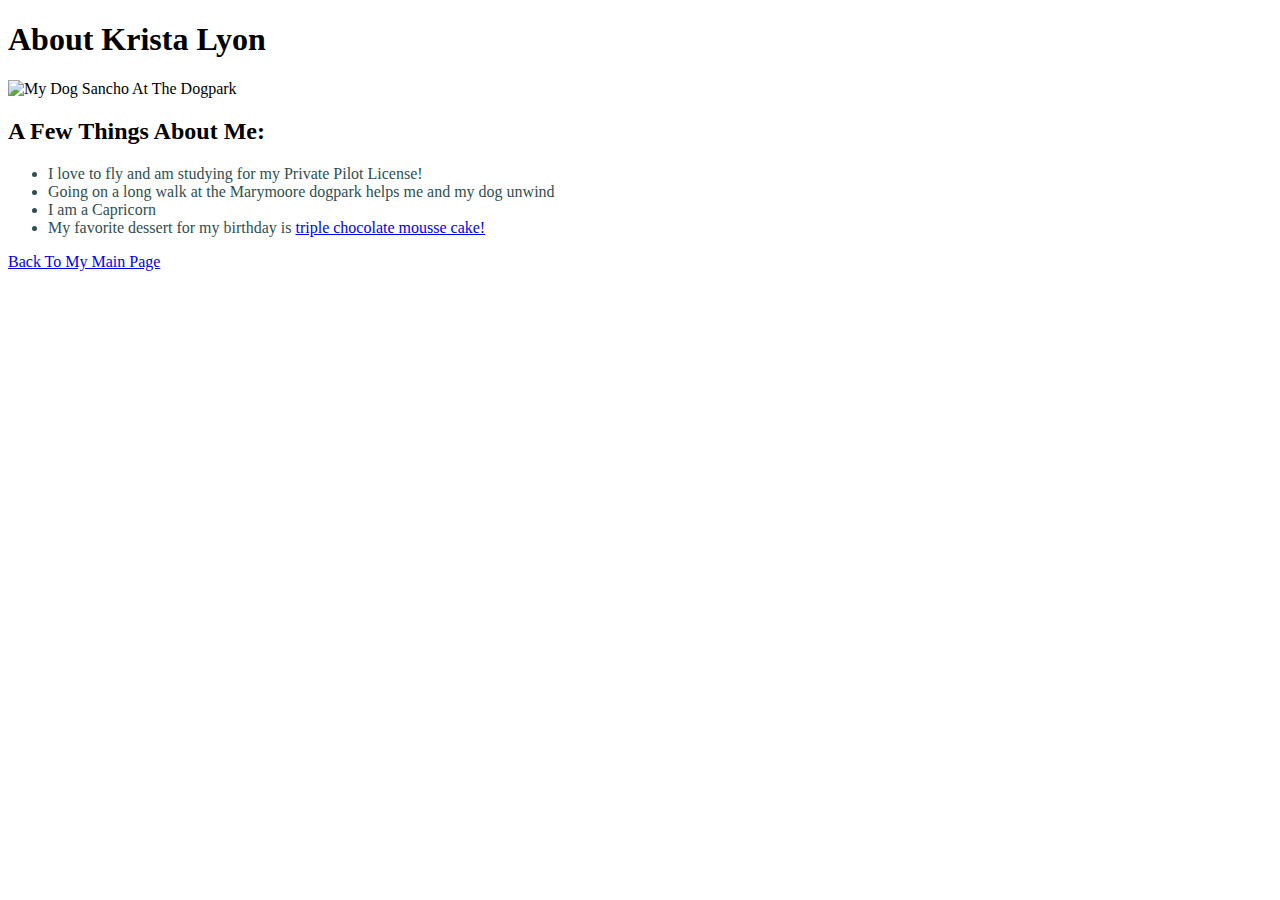
==== about-me.html @ be4a8047 "Add files via upload" ====
<!DOCTYPE html>
<html>
  <head>
    <meta charset="utf-8">
    <link href="styles/style.css" rel="stylesheet">
    <title>Krista Lyon</title>
  </head>
  <body>
      <h1> About Krista Lyon </h1>
      <img src="images/sancho-dog.png" alt="My Dog Sancho At The Dogpark">
     <h2>A Few Things About Me:</h2>
     <ul>
       <li>I love to fly and am studying for my Private Pilot License!</li>
       <li>Going on a long walk at the Marymoore dogpark helps me and my dog unwind</li>
       <li>I am a Capricorn</li>
       <li>My favorite dessert for my birthday is <a href= https://www.bakedbyanintrovert.com/triple-chocolate-mousse-cake>triple chocolate mousse cake!</a> </li>
     </ul>
    
    
      <p><a href= index.html>Back To My Main Page</a> </p>
  </body>
</html>
---- styles/style.css ----
ul {
            color: darkslategray;
        }
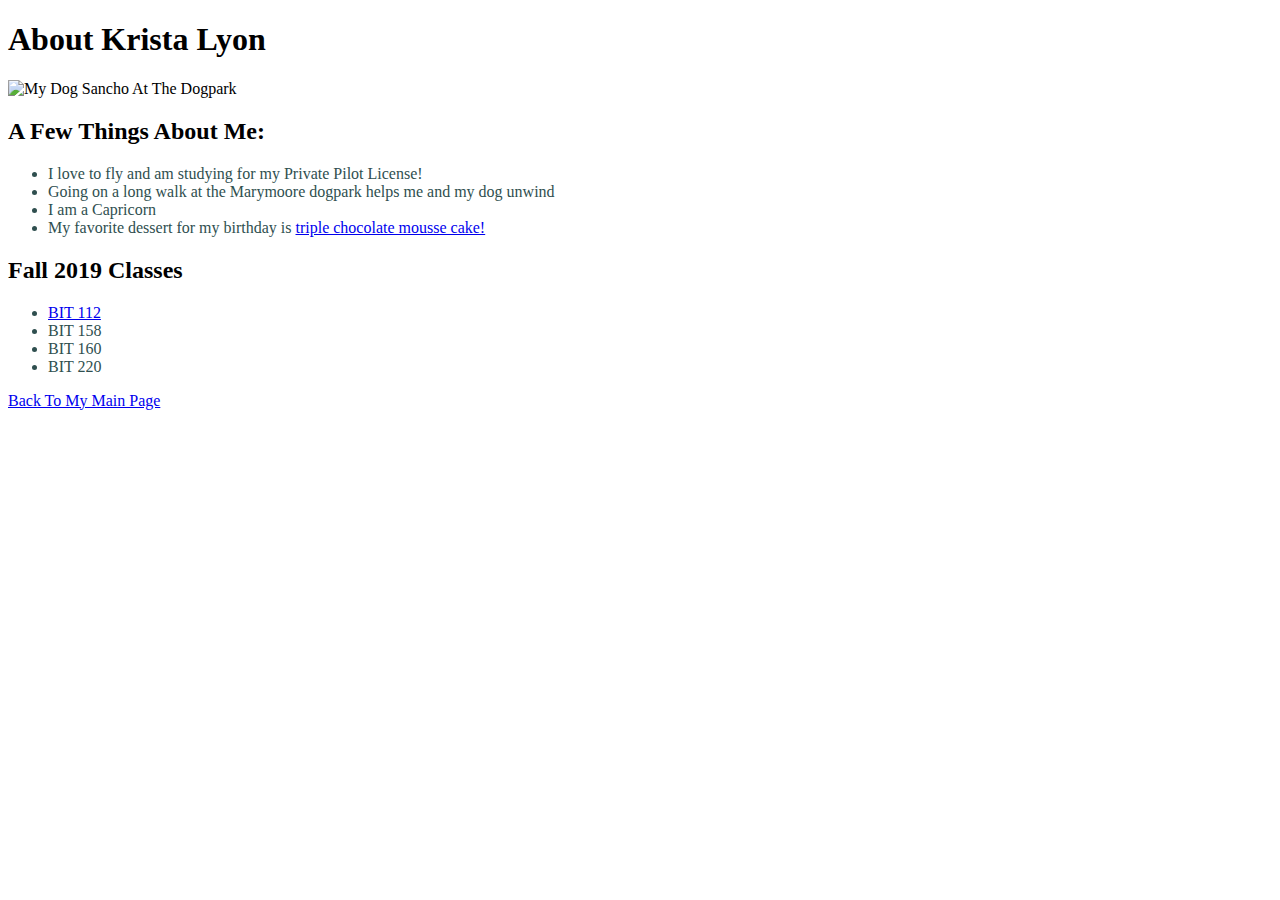
==== commit 889a3a56: "Add files via upload" ====
--- a/about-me.html
+++ b/about-me.html
@@ -6,17 +6,29 @@
     <title>Krista Lyon</title>
   </head>
   <body>
+    <header>
       <h1> About Krista Lyon </h1>
+    </header>
       <img src="images/sancho-dog.png" alt="My Dog Sancho At The Dogpark">
-     <h2>A Few Things About Me:</h2>
-     <ul>
-       <li>I love to fly and am studying for my Private Pilot License!</li>
-       <li>Going on a long walk at the Marymoore dogpark helps me and my dog unwind</li>
-       <li>I am a Capricorn</li>
-       <li>My favorite dessert for my birthday is <a href= https://www.bakedbyanintrovert.com/triple-chocolate-mousse-cake>triple chocolate mousse cake!</a> </li>
-     </ul>
     
+      <main>
+        <h2>A Few Things About Me:</h2>
+          <ul>
+            <li>I love to fly and am studying for my Private Pilot License!</li>
+            <li>Going on a long walk at the Marymoore dogpark helps me and my dog unwind</li>
+            <li>I am a Capricorn</li>
+            <li>My favorite dessert for my birthday is <a href= https://www.bakedbyanintrovert.com/triple-chocolate-mousse-cake>triple chocolate mousse cake!</a> </li>
+            </ul>
     
-      <p><a href= index.html>Back To My Main Page</a> </p>
-  </body>
+        <h2>Fall 2019 Classes</h2>
+           <ul>
+              <li><a href= index.html>BIT 112</a></li>
+              <li>BIT 158</li>
+              <li>BIT 160</li>
+              <li>BIT 220</li>
+             </ul>
+    
+          <p><a href= index.html>Back To My Main Page</a> </p>
+        </main> 
+    </body>
 </html>